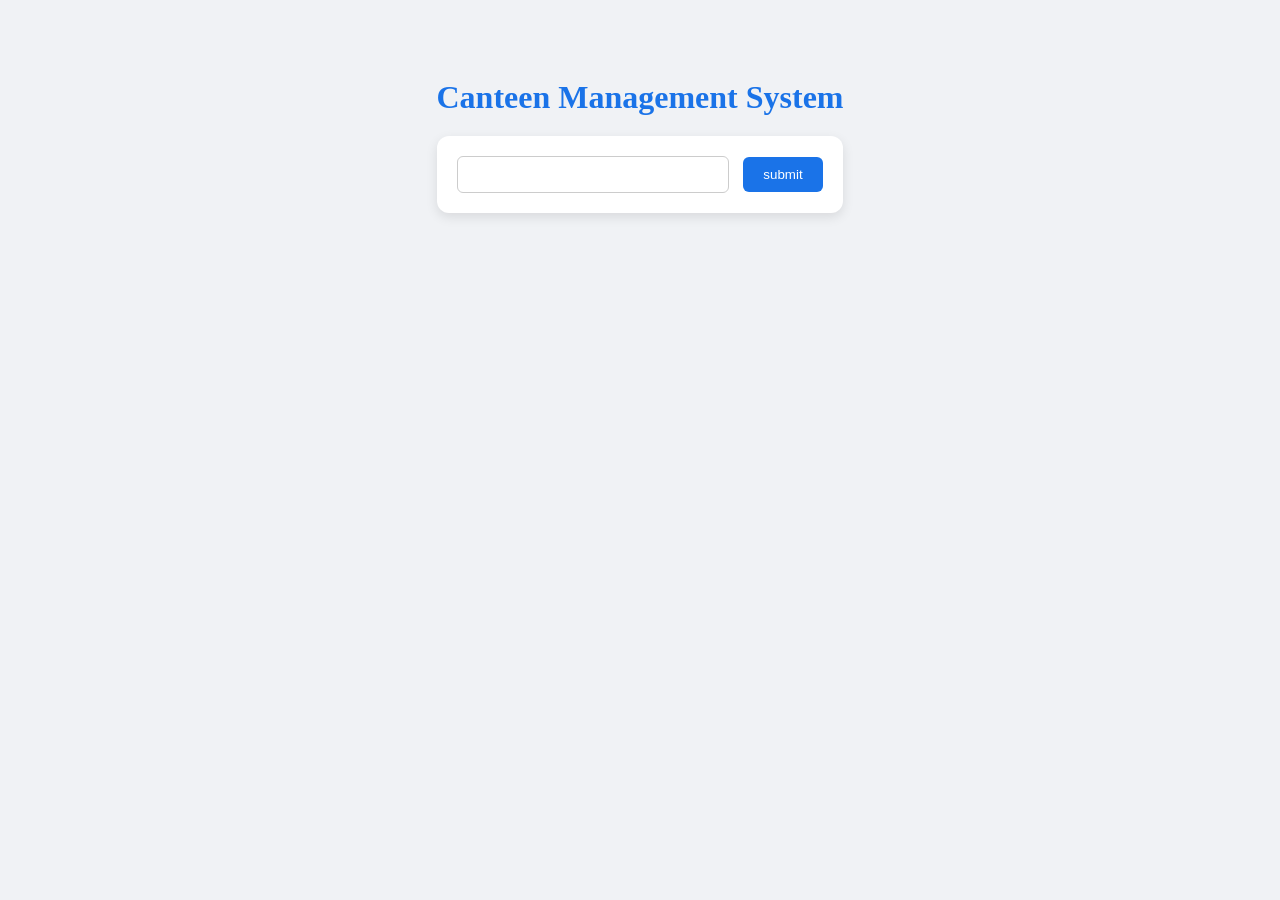
==== TodoList/index.html @ ffaf3625 "Add files via upload" ====
<!DOCTYPE html>
<html lang="en">
<head>
    <meta charset="UTF-8">
    <meta name="viewport" content="width=device-width, initial-scale=1.0">
    <title>Document</title>
    <link rel="stylesheet" href="style.css">
</head>
<body>
    
    <span class="container-heading">
        <h1>Canteen Management System</h1>
    </span>
<div class="list_parent">
<input type="text" name="" id="user-input">
<button onclick="userInput()">submit</button>

</div>
<ul id="container">
    
</ul>


<script src="apps.js"></script>    
</body>
</html>
---- TodoList/style.css ----
body {
    background-color: #f0f2f5;
    display: flex;
    flex-direction: column;
    align-items: center;
    padding-top: 50px;
}

.container-heading h1 {
    color: #1a73e8; 
    margin-bottom: 20px;
}

.list_parent {
    background: white;
    padding: 20px;
    border-radius: 12px;
    box-shadow: 0 4px 12px rgba(0,0,0,0.1);
    margin-bottom: 20px;
}

input#user-input {
    padding: 10px;
    width: 250px;
    border: 1px solid #ccc;
    border-radius: 6px;
    outline: none;
}

button {
    padding: 10px 20px;
    background-color: #1a73e8;
    color: white;
    border: none;
    border-radius: 6px;
    cursor: pointer;
    margin-left: 10px;
}

button:hover {
    background-color: #1557b0;
}

#container {
    width: 400px;
    padding: 0;
}

#container li {
    background: #fff;
    margin-bottom: 8px;
    padding: 12px;
    display: flex;
    justify-content: space-between;
    align-items: center;
    border-radius: 8px;
    border-left: 5px solid #1a73e8; 
    box-shadow: 0 2px 4px rgba(0,0,0,0.05);
}
.delete-btn {
    padding: 5px 10px;
    font-size: 12px;
}
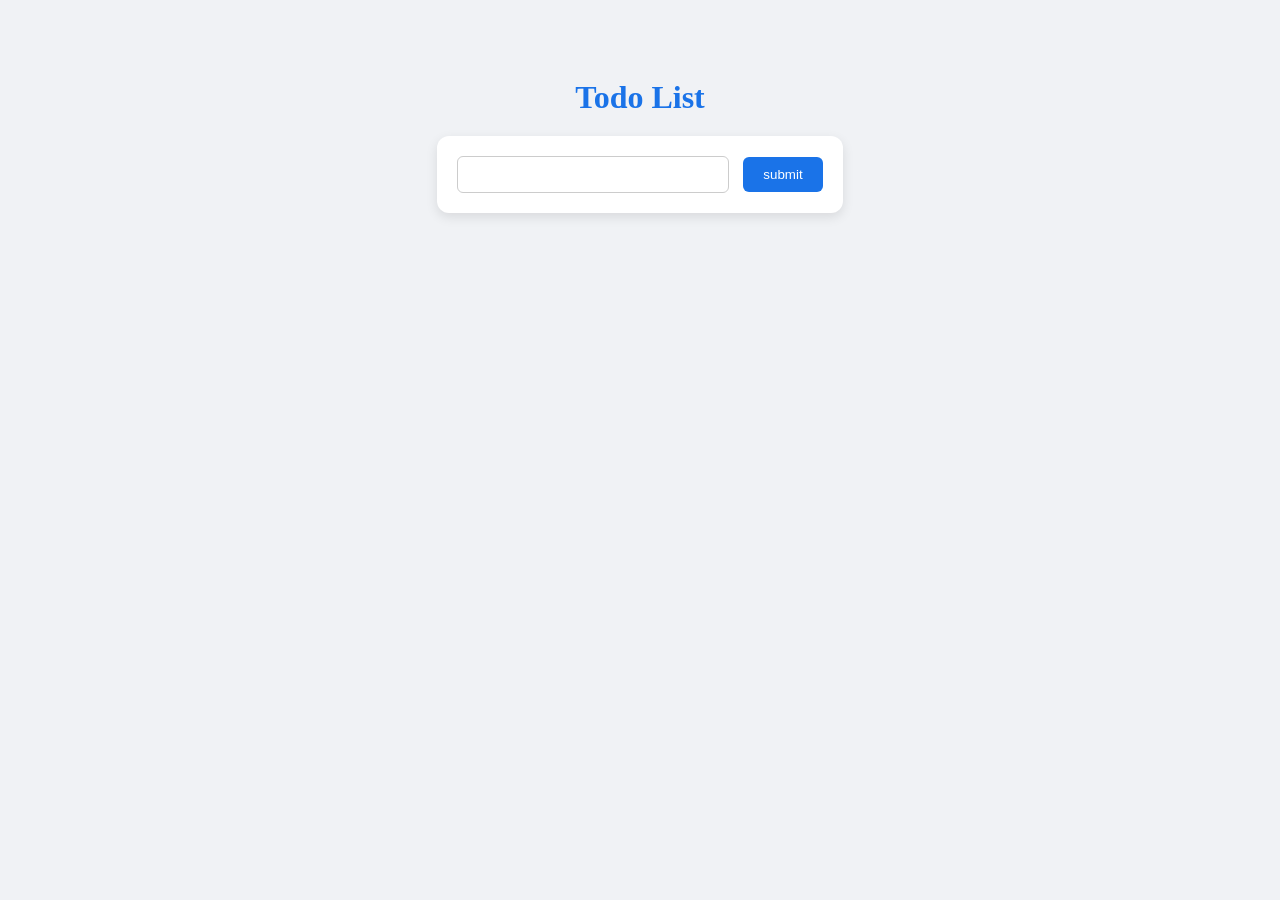
==== commit 29b3a20f: "TodoList input to input" ====
--- a/TodoList/index.html
+++ b/TodoList/index.html
@@ -9,15 +9,15 @@
 <body>
     
     <span class="container-heading">
-        <h1>Canteen Management System</h1>
+        <h1>Todo List</h1>
     </span>
 <div class="list_parent">
 <input type="text" name="" id="user-input">
-<button onclick="userInput()">submit</button>
+<button id="sub-btn" onclick="userInput()">submit</button>
 
 </div>
 <ul id="container">
-    
+           
 </ul>
 
 
--- a/TodoList/style.css
+++ b/TodoList/style.css
@@ -58,6 +58,6 @@
     box-shadow: 0 2px 4px rgba(0,0,0,0.05);
 }
 .delete-btn {
-    padding: 5px 10px;
+        padding: 5px 10px;
     font-size: 12px;
 }
